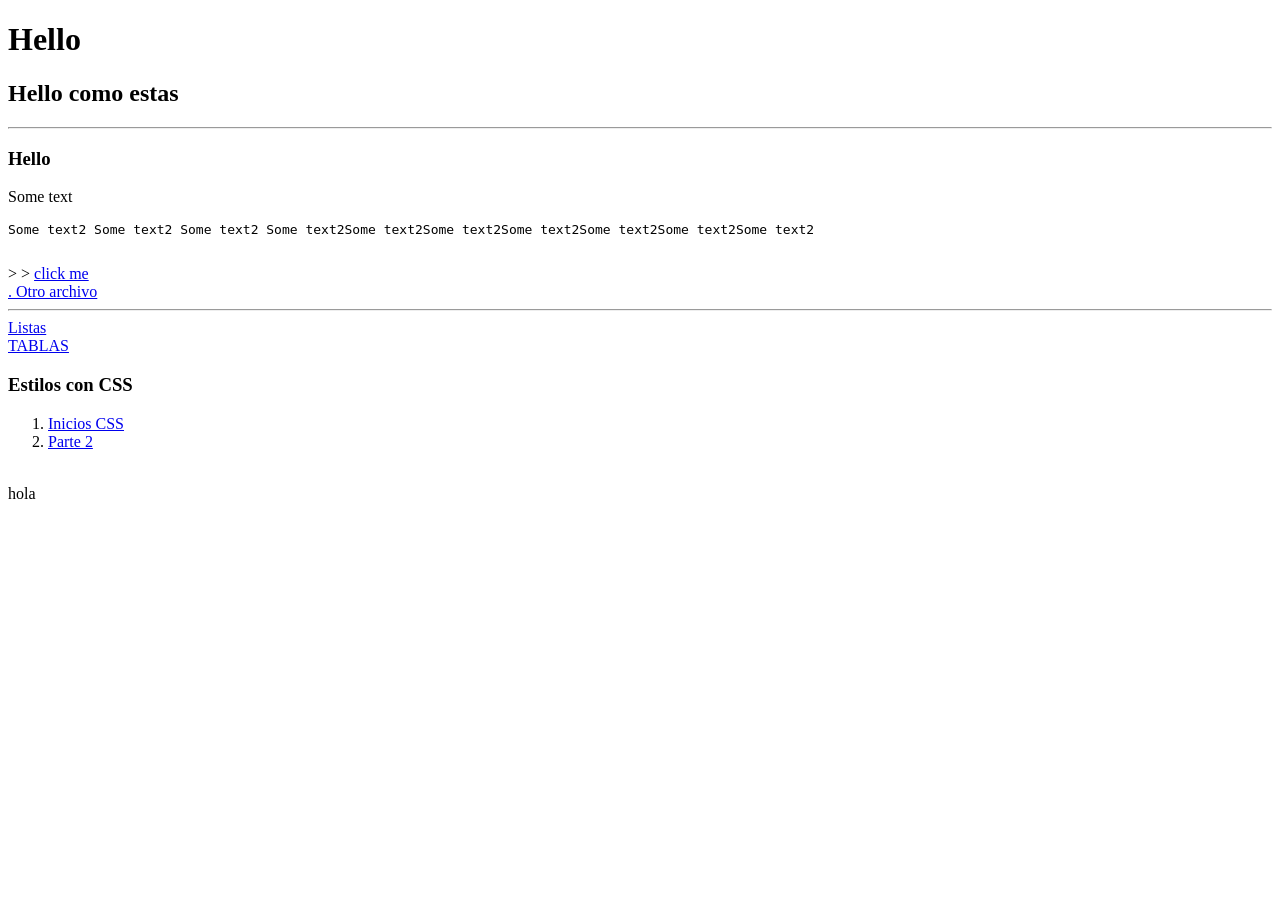
==== HTML/index.html @ f1244c9d "Inicios con tutorial HTML HTML incios, actualizar si hay cambios" ====
<!DOCTYPE html>
<html> 
    <head> 
        <title> INDEX HTML </title>
    </head>
    <body>
        <h1>Hello</h1>
        <h2>Hello como estas</h2>
        
		<hr> <!-- esto hace una linea recta horizontal-->
		
        <h3>Hello</h3>
        <p>Some text</p>
        <!--dsdf-->
        <pre>Some text2 Some text2 Some text2 Some text2Some text2Some text2Some text2Some text2Some text2Some text2
        </pre>

        <!--Anchor-->>
        <!--href hyper reference-->>
        <a href="https://www.google.com/?hl=es"
            target = "b"
            title = "Esto te lleva a google"
            > click me
        </a>
        <!--target si no existe no se abre una nueva ventana-->
        <br> <!--Es necesario poner este salto de línea o ambos vinculos se fusionarán y solo funcionará el primero-->
        <a href="lyrysc.html"
            target = "b"
            title = "Esto te lleva al otro archivo de canciones"
            > . Otro archivo
        </a>
		<hr>
		
		
		<a
			href = "listas.html"
			target = "_blank"
			title = "esto te lleva a otra página de listas en htm\"
			> Listas
		</a>
		<br>
		<a
			href = "tablas.html"
			target = "_self"
			title = "Tablas"
			> TABLAS
		</a>
		<br>
		
		
		<h3> Estilos con CSS</h3>
		<ol>
			<li>
				<a
					href = "CSS/Inicios.html"
					target = "_self"
					title = "Inicios CSS"
					> Inicios CSS
				</a>
			</li>
			
			<li>
				<a
					href = "index.html"
					title = "Parte 2"
					target = "_self"
					> Parte 2
				</a>
			</li>
		</ol>
		
		
		<br>
		<a>hola</a>

    </body>
</html>
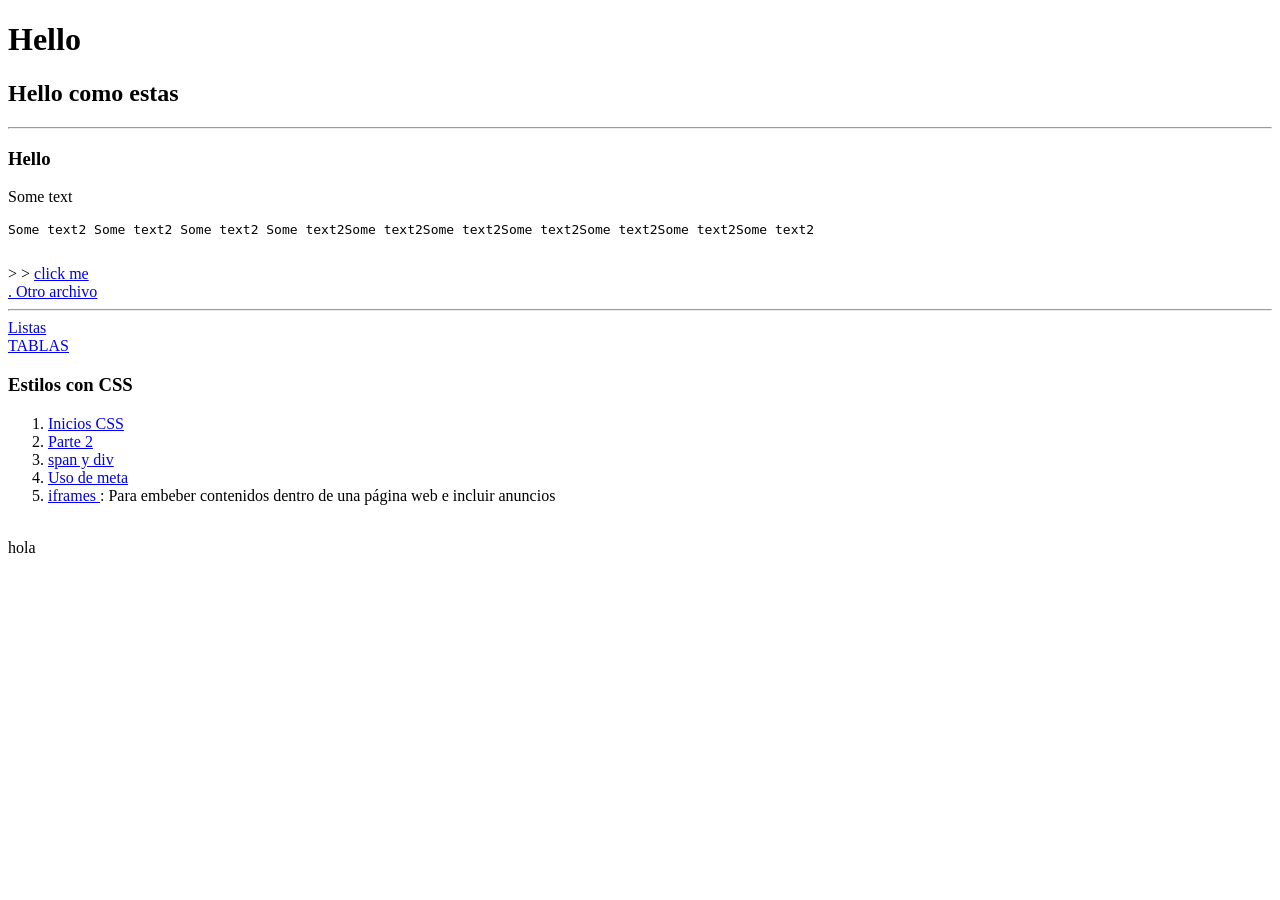
==== commit bdc4dd4d: "Html 2" ====
--- a/HTML/index.html
+++ b/HTML/index.html
@@ -2,7 +2,6 @@
 <html> 
     <head> 
         <title> INDEX HTML </title>
-    </head>
     <body>
         <h1>Hello</h1>
         <h2>Hello como estas</h2>
@@ -67,6 +66,33 @@
 					> Parte 2
 				</a>
 			</li>
+			
+			<li>
+				<a
+					href = "CSS/span_div.html"
+					title = "Para ver la aplicación de span y div en html"
+					target = "_self"
+					> span y div
+				</a>
+			</li>
+			
+			<li>
+				<a
+					href = "CSS/meta.html"
+					title = "Uso de meta"
+					target = "_self"
+					> Uso de meta
+				</a>
+			</li>
+			<li>
+				<a
+					href = "iframes.html"
+					title = "Uso de iframes para embeber contenido y hacer anuncios"
+					target = "_self"
+					> iframes
+				</a>: Para embeber contenidos dentro de una página web e incluir anuncios
+			</li>
+			
 		</ol>
 		
 		
